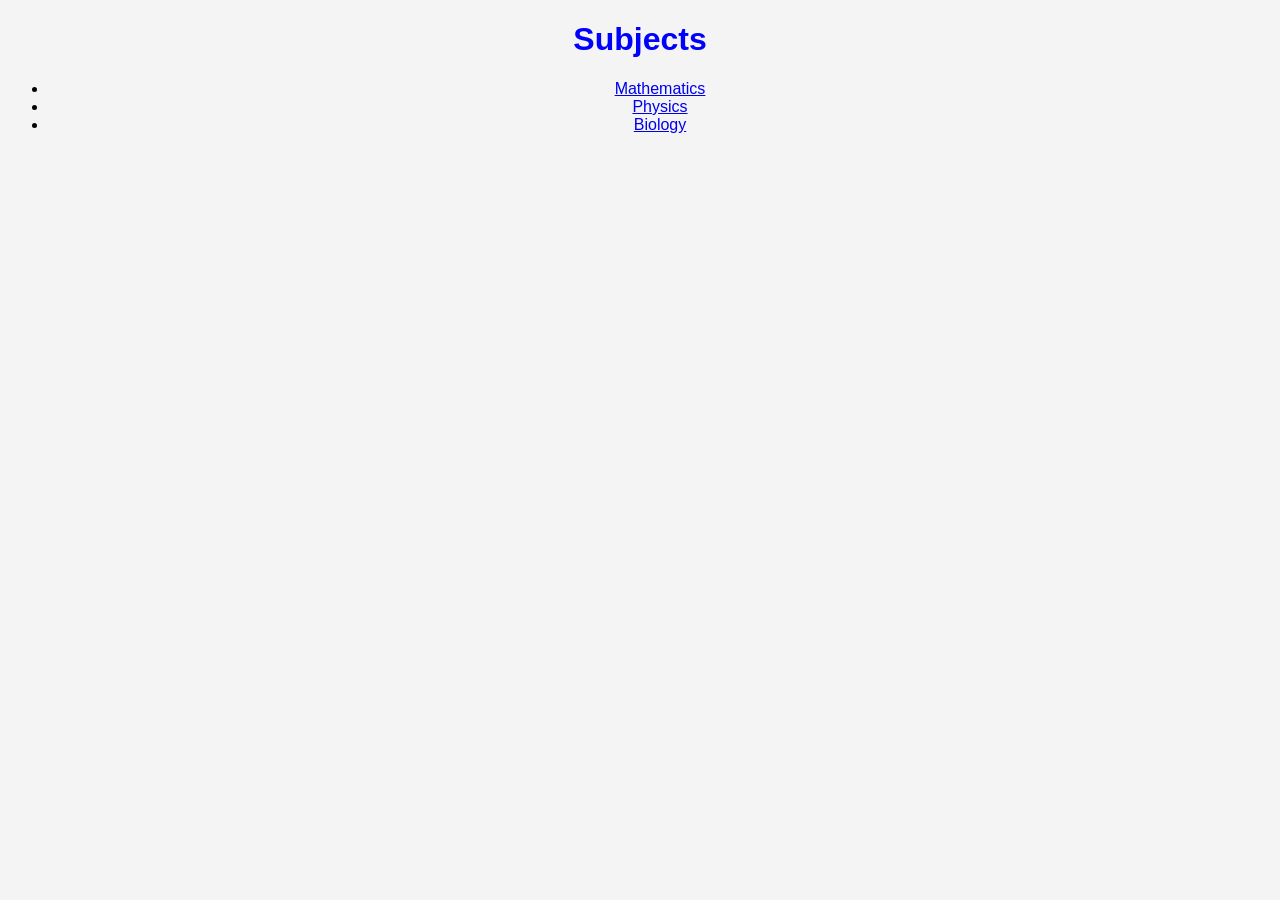
==== subjects.html @ 83193d7d "Rename subject.html to subjects.html" ====
<!DOCTYPE html>
<html>
<head>
<title>Subjects</title>
<link rel="stylesheet" href="style.css">
</head>

<body>

<h1>Subjects</h1>

<ul>
<li><a href="notes/Maths.pdf">Mathematics</a></li>
<li><a href="notes/Physics.pdf">Physics</a></li>
<li><a href="notes/Biology.pdf">Biology</a></li>
</ul>

</body>
</html>
---- style.css ----
body{
font-family:Arial;
text-align:center;
background:#f4f4f4;
}

h1{
color:blue;
}

button{
padding:10px 20px;
background:green;
color:white;
border:none;
}
.note {
    background: white;
    width: 300px;
    margin: 10px auto;
    padding: 15px;
    border-radius: 10px;
    box-shadow: 0px 0px 5px gray;
}

input {
    padding: 10px;
    width: 250px;
}

button {
    cursor: pointer;
}
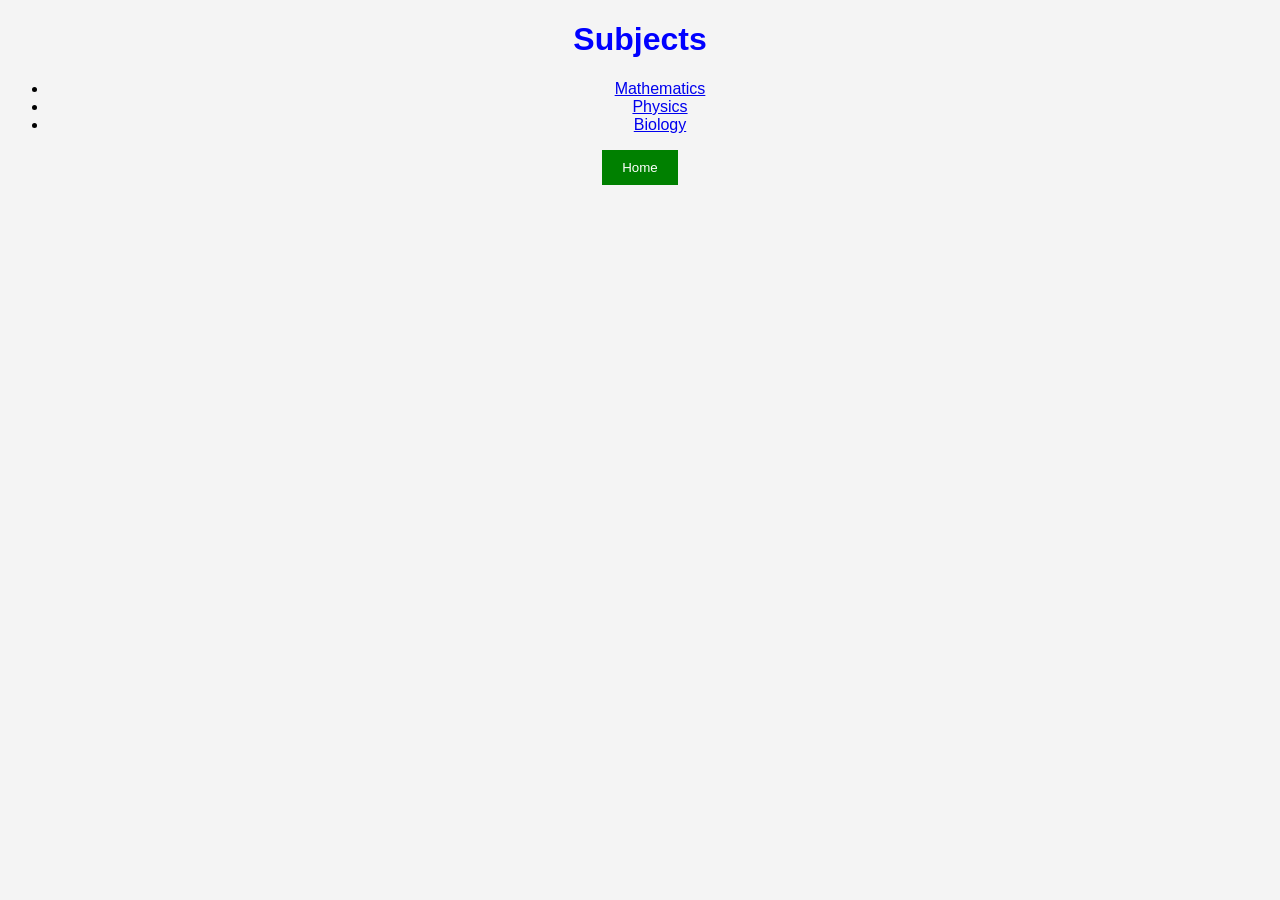
==== commit 6828cfb6: "Update subjects.html" ====
--- a/subjects.html
+++ b/subjects.html
@@ -16,4 +16,14 @@
 </ul>
 
 </body>
+  
 </html>
+  <a href="index.html">
+        <button>Home</button>
+    </a>
+
+    <script src="script.js"></script>
+
+</body>
+
+</html>
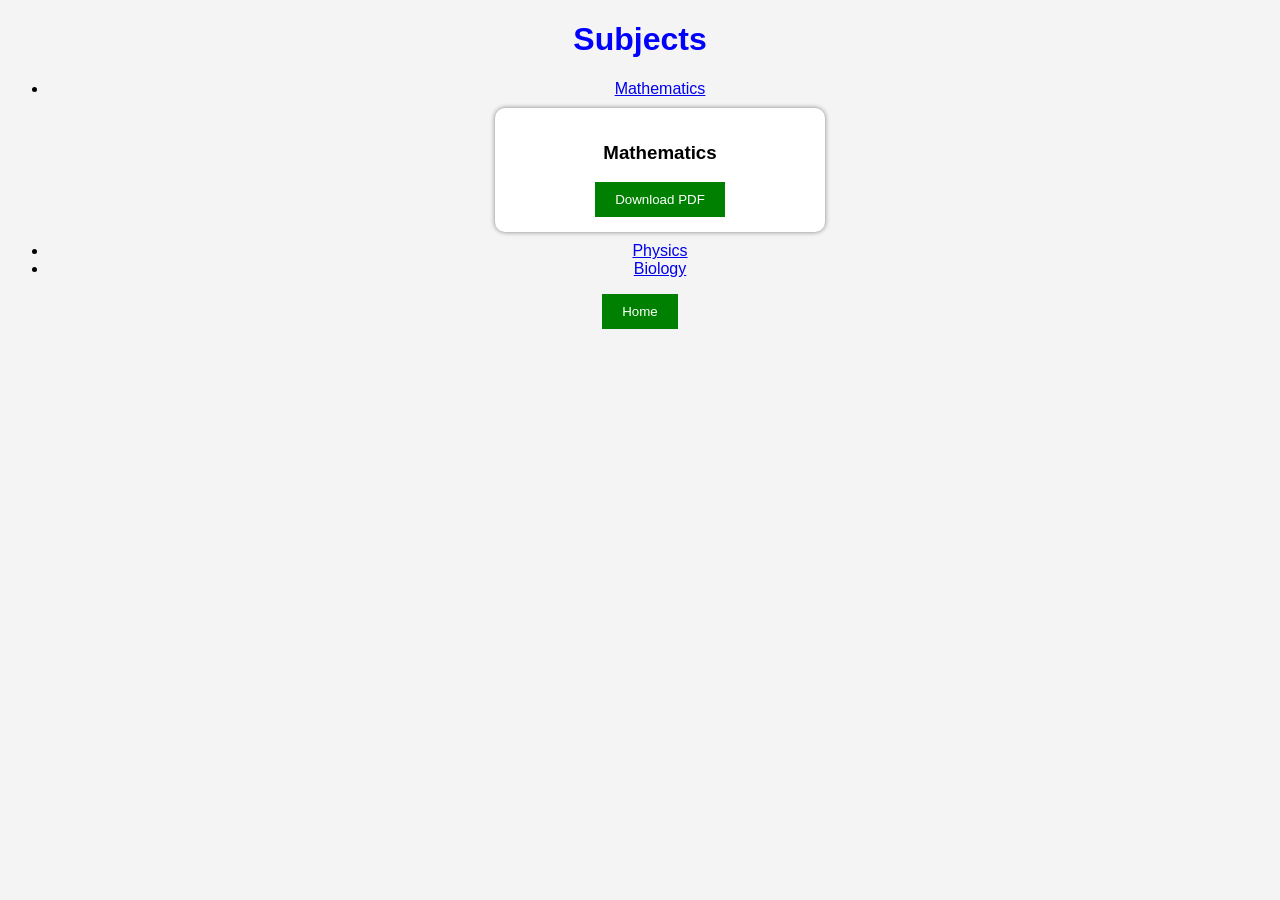
==== commit 4a0810ee: "Update subjects.html" ====
--- a/subjects.html
+++ b/subjects.html
@@ -11,6 +11,13 @@
 
 <ul>
 <li><a href="notes/Maths.pdf">Mathematics</a></li>
+  <div class="note">
+            <h3>Mathematics</h3>
+            <a href="notes/Maths.pdf" download>
+                <button>Download PDF</button>
+            </a>
+        </div>
+
 <li><a href="notes/Physics.pdf">Physics</a></li>
 <li><a href="notes/Biology.pdf">Biology</a></li>
 </ul>
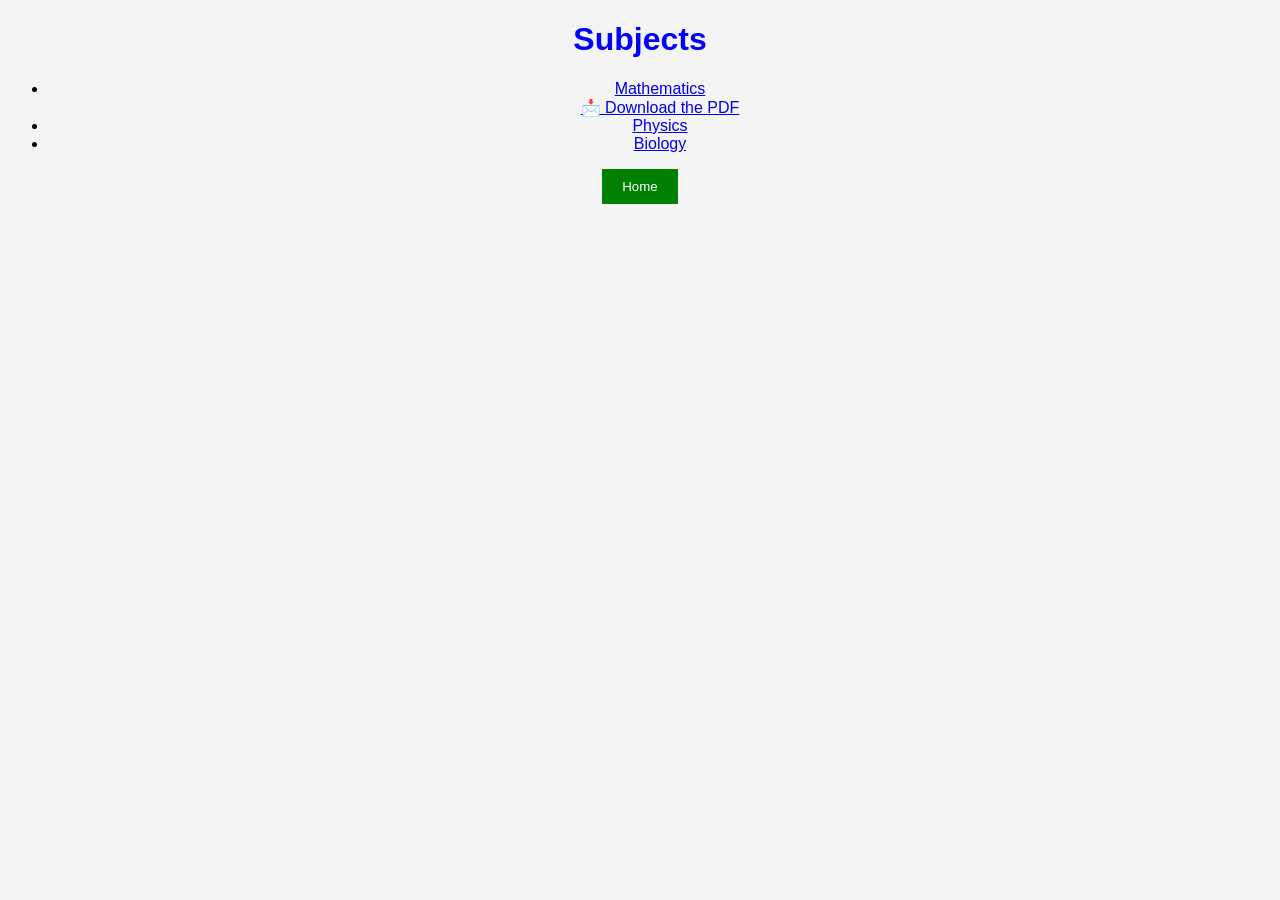
==== commit 1f4bccb8: "Update subjects.html" ====
--- a/subjects.html
+++ b/subjects.html
@@ -11,12 +11,10 @@
 
 <ul>
 <li><a href="notes/Maths.pdf">Mathematics</a></li>
-  <div class="note">
-            <h3>Mathematics</h3>
-            <a href="notes/Maths.pdf" download>
-                <button>Download PDF</button>
+<a href="notes/Maths.pdf" download="Mathematics_Notes.pdf" class="download-btn">
+                📩 Download the PDF
             </a>
-        </div>
+        </li>
 
 <li><a href="notes/Physics.pdf">Physics</a></li>
 <li><a href="notes/Biology.pdf">Biology</a></li>
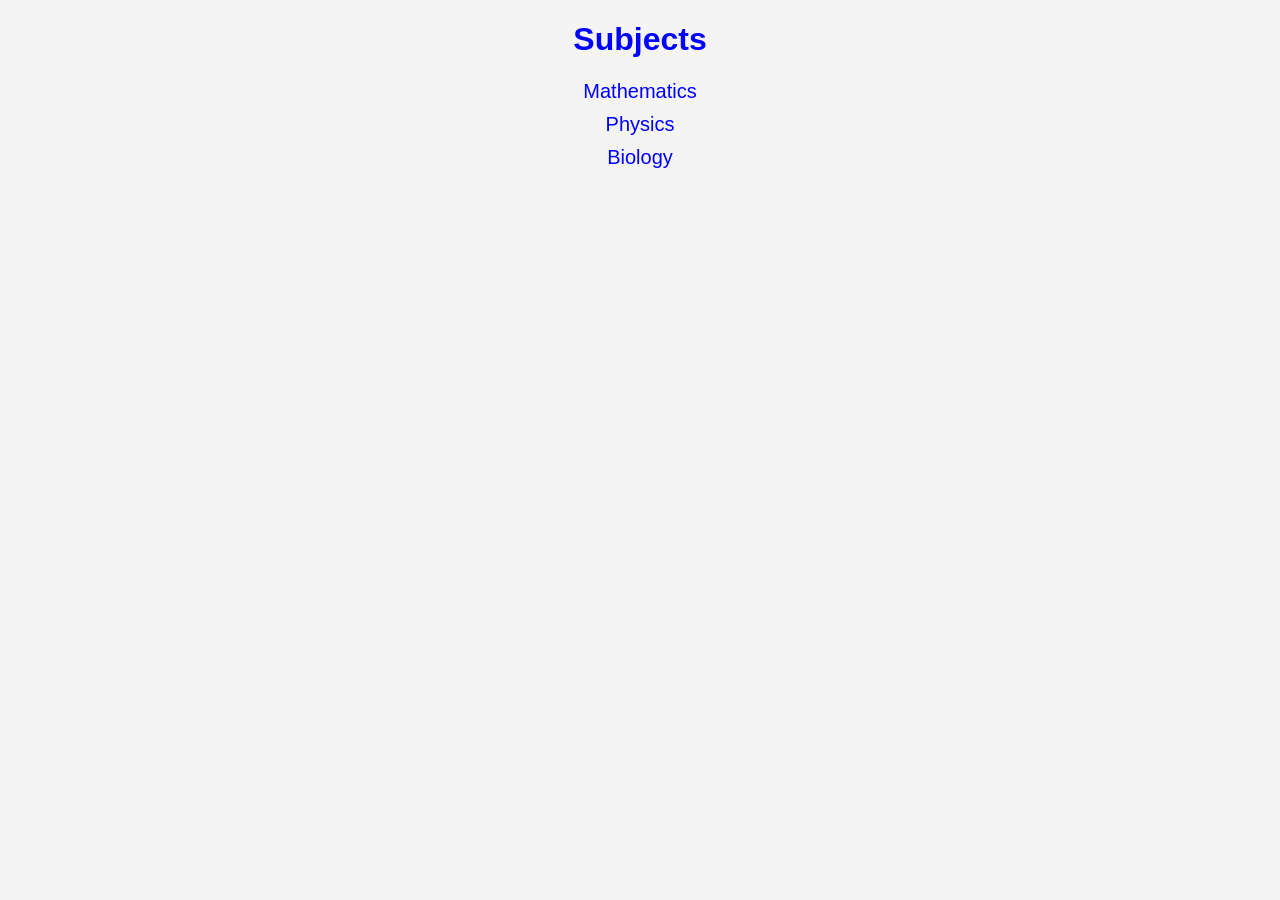
==== commit b2c755d8: "Update subjects.html" ====
--- a/subjects.html
+++ b/subjects.html
@@ -1,34 +1,85 @@
 <!DOCTYPE html>
 <html>
 <head>
-<title>Subjects</title>
-<link rel="stylesheet" href="style.css">
+    <title>Subjects</title>
+    <link rel="stylesheet" href="style.css">
+
+    <style>
+        .pdf-container{
+            width:100%;
+            height:700px;
+            margin-top:20px;
+        }
+
+        .download-btn{
+            float:right;
+            background:#28a745;
+            color:white;
+            padding:10px 20px;
+            text-decoration:none;
+            border-radius:5px;
+            margin-bottom:10px;
+        }
+
+        .subject-link{
+            display:block;
+            margin:10px;
+            font-size:20px;
+            cursor:pointer;
+            color:blue;
+        }
+    </style>
 </head>
 
 <body>
 
 <h1>Subjects</h1>
 
-<ul>
-<li><a href="notes/Maths.pdf">Mathematics</a></li>
-<a href="notes/Maths.pdf" download="Mathematics_Notes.pdf" class="download-btn">
-                📩 Download the PDF
-            </a>
-        </li>
+<div>
 
-<li><a href="notes/Physics.pdf">Physics</a></li>
-<li><a href="notes/Biology.pdf">Biology</a></li>
-</ul>
+    <a class="subject-link"
+       onclick="openPDF('Notes/Maths.pdf')">
+       Mathematics
+    </a>
+
+    <a class="subject-link"
+       onclick="openPDF('Notes/Physics.pdf')">
+       Physics
+    </a>
+
+    <a class="subject-link"
+       onclick="openPDF('Notes/Biology.pdf')">
+       Biology
+    </a>
+
+</div>
+
+<div id="pdfSection" style="display:none;">
+
+    <a id="downloadLink"
+       class="download-btn"
+       download>
+       Download PDF
+    </a>
+
+    <iframe id="pdfViewer"
+            class="pdf-container">
+    </iframe>
+
+</div>
+
+<script>
+
+function openPDF(pdfPath)
+{
+    document.getElementById("pdfSection").style.display="block";
+
+    document.getElementById("pdfViewer").src=pdfPath;
+
+    document.getElementById("downloadLink").href=pdfPath;
+}
+
+</script>
 
 </body>
-  
 </html>
-  <a href="index.html">
-        <button>Home</button>
-    </a>
-
-    <script src="script.js"></script>
-
-</body>
-
-</html>
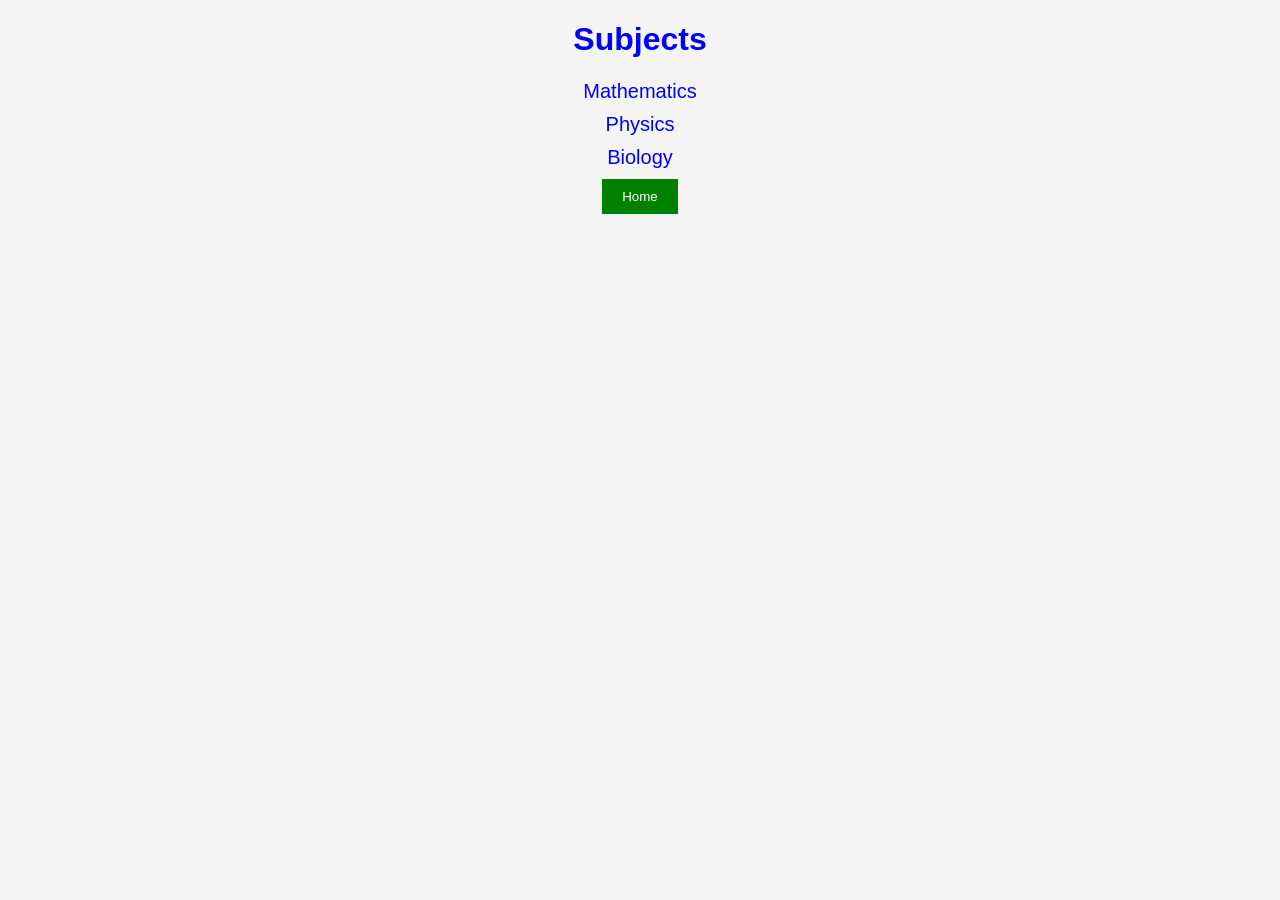
==== commit 06190b51: "Update subjects.html" ====
--- a/subjects.html
+++ b/subjects.html
@@ -80,6 +80,14 @@
 }
 
 </script>
+  <a href="index.html">
+        <button>Home</button>
+    </a>
+
+    <script src="script.js"></script>
 
 </body>
+
 </html>
+</body>
+</html>
